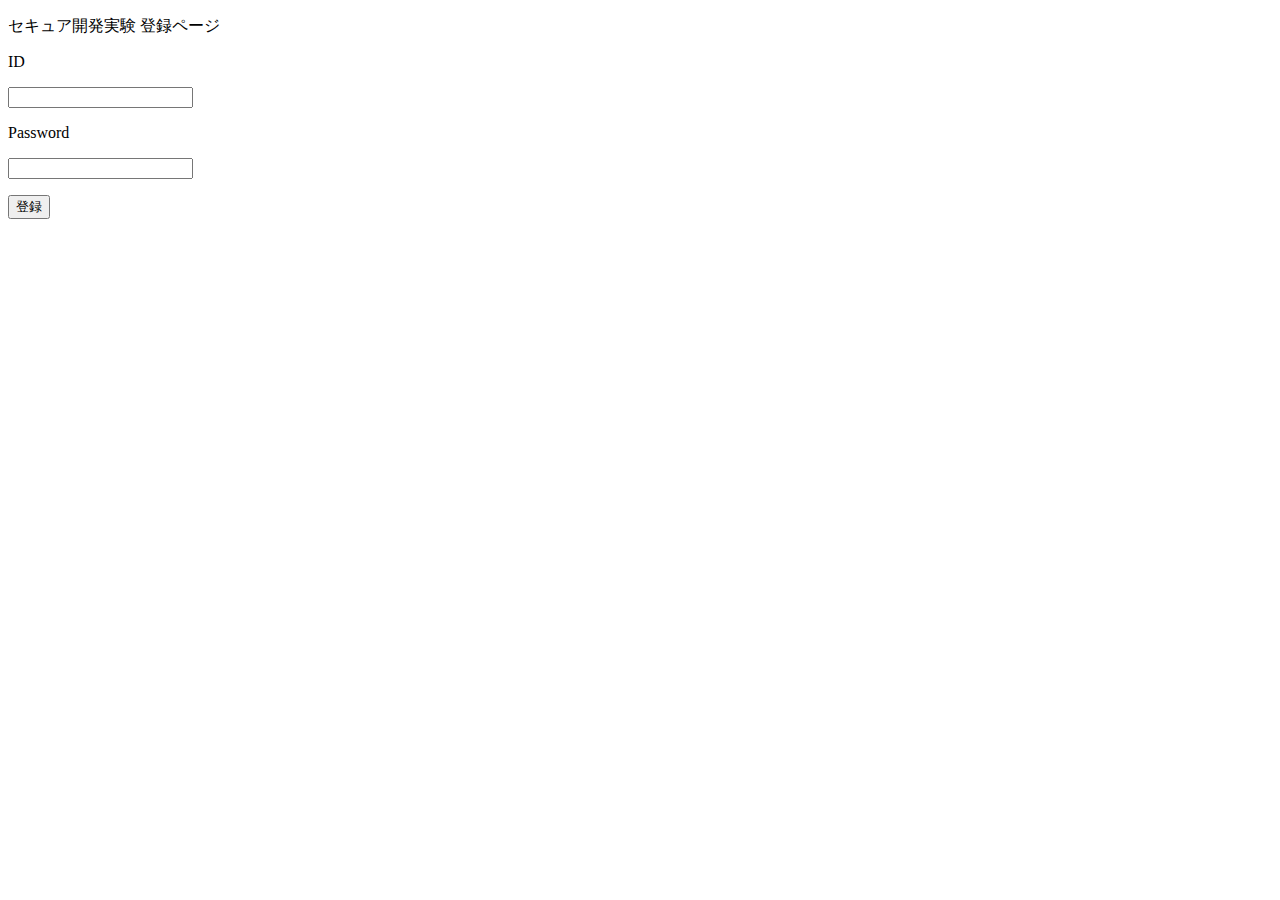
==== index.html @ 4eff5318 "Create index.html" ====
<?php
  session_start();
?>
<!DOCTYPE html>
<html lang="ja">
<head>
    <meta charset="utf-8">
    <title>formsample</title>
    <link rel="stylesheet" type="text/css" href="index_real.css" media="all" />
</head>
<body>
<div id="form">
    <p class="form-title">セキュア開発実験 登録ページ</p>
    <form action="real_confirm.php" method = "get">
        <p>ID</p>
        <p class="id"><input type="text" name="id" /></p>
        <p>Password</p>
        <p class="pass"><input type="password" name="pass" /></p>
        <p class="submit"><input type="submit" value="登録" /></p>
    </form>
</div>
</body>
</html>
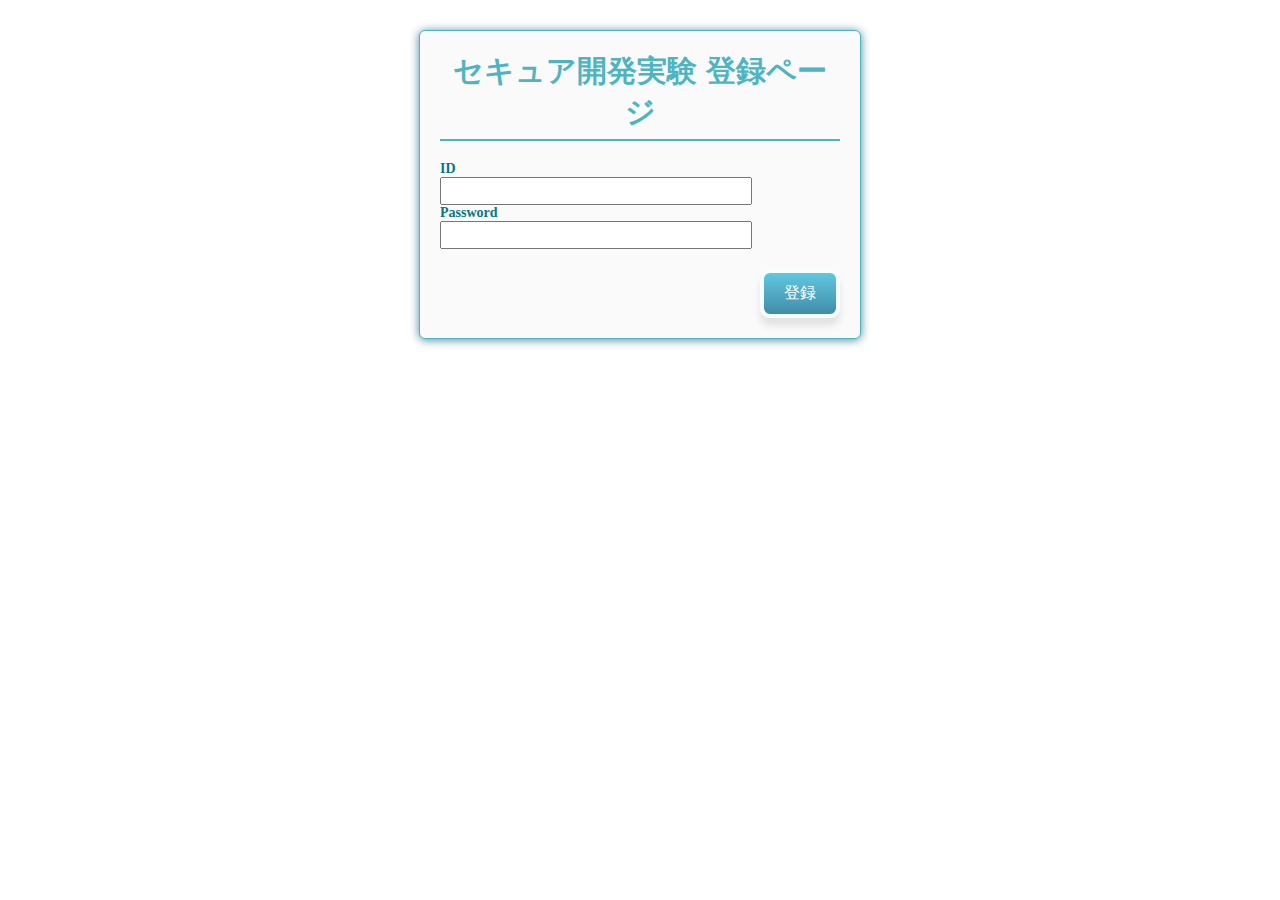
==== commit f5d8d963: "Update index.html" ====
--- a/index.html
+++ b/index.html
@@ -11,7 +11,7 @@
 <body>
 <div id="form">
     <p class="form-title">セキュア開発実験 登録ページ</p>
-    <form action="real_confirm.php" method = "get">
+    <form action="real_confirm.html" method = "get">
         <p>ID</p>
         <p class="id"><input type="text" name="id" /></p>
         <p>Password</p>
--- a/index_real.css
+++ b/index_real.css
@@ -0,0 +1,84 @@
+
+body,p,form,input{margin: 0}
+#form{
+  width: 400px;
+  margin: 30px auto;
+  padding: 20px;
+  border: 1px solid #555;
+  }
+
+form p{
+    font-size: 14px;
+    }
+
+.form-title{
+  text-align: center;
+  }
+
+.mail,.pass{
+  margin-bottom: 20px;
+  }
+
+input[type="text"],
+input[type="password"] {
+  width: 300px;
+  padding: 4px;
+  font-size: 14px;
+  }
+
+.submit{
+  text-align: right;
+  }
+
+/* font */
+#form p{
+  color: #077685;
+  font-weight: bold;
+  }
+
+#form .form-title{
+  font-family: Arial;
+  font-size: 30px;
+  color: #4eb4c2;
+  }
+
+/* skin */
+#form{
+  -webkit-border-radius: 6px;
+  -moz-border-radius: 6px;
+  border-radius: 6px;
+  -webkit-box-shadow: 0px 1px 10px #488a9e;
+  -moz-box-shadow: 0px 1px 10px #488a9e;
+  box-shadow: 0px 1px 10px #488a9e;
+  border: solid #4eb4c2 1px;
+  background: #fafafa;
+  }
+
+#form .form-title{
+  padding-bottom: 6px;
+  border-bottom: 2px solid #4eb4c2;
+  margin-bottom: 20px;
+  }
+
+.submit input{
+  font-family: Arial;
+  color: #ffffff;
+  font-size: 16px;
+  padding-top: 10px;
+  padding-right: 20px;
+  padding-bottom: 10px;
+  padding-left: 20px;
+  text-decoration: none;
+  -webkit-border-radius: 10px;
+  -moz-border-radius: 10px;
+  border-radius: 10px;
+  -webkit-box-shadow: 0px 8px 6px #e3e3e3;
+  -moz-box-shadow: 0px 8px 6px #e3e3e3;
+  box-shadow: 0px 8px 6px #e3e3e3;
+  border: solid #f5fdff 4px;
+  background: -webkit-gradient(linear, 0 0, 0 100%, from(#61c7e0), to(#418da8));
+  background: -moz-linear-gradient(top, #61c7e0, #418da8);
+  }
+.submit input:hover{
+  background: #37a4bf;
+ }
